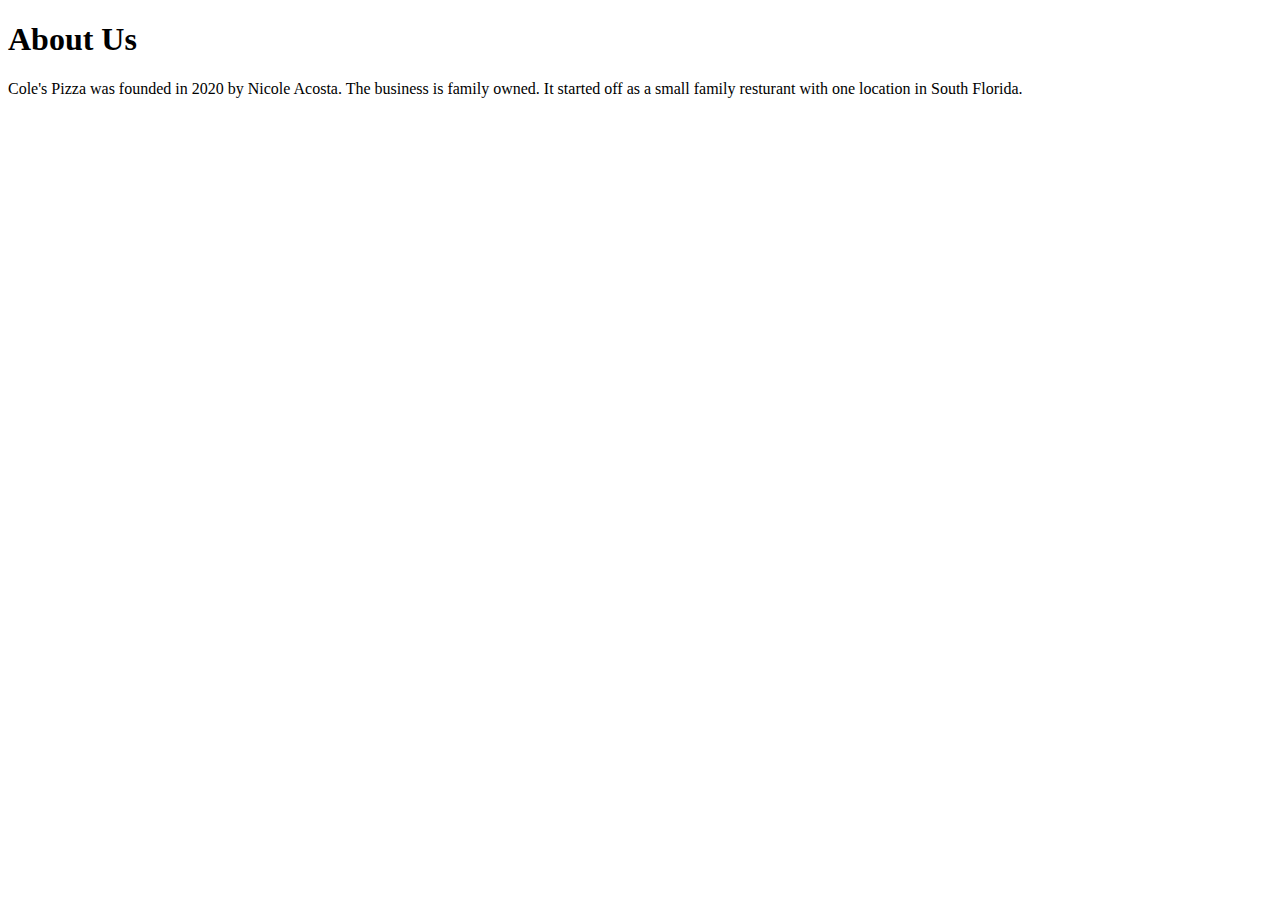
==== about.html @ 98f83d1d "Order Form Week3" ====
<!DOCTYPE html>
<html>
<head>
<title>Document title</title>
<meta charset='utf-8'>
<meta name='description' content='Description of document content'>
</head>
<h1>About Us</h1>
<p>Cole's Pizza was founded in 2020 by Nicole Acosta.
    The business is family owned. It started off as a small family resturant with one location in South Florida. 
</p>
</html>
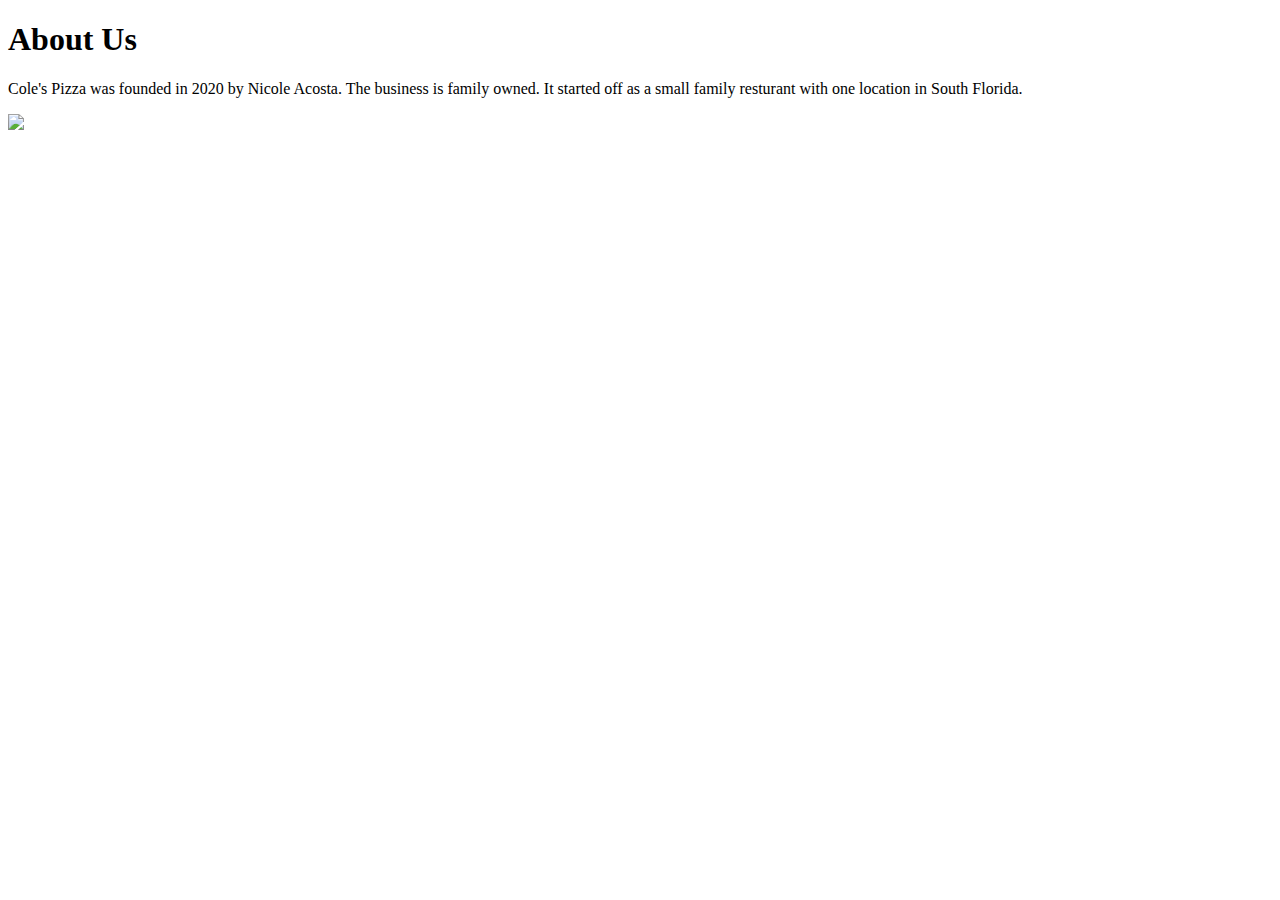
==== commit 0fc20263: "update" ====
--- a/about.html
+++ b/about.html
@@ -9,4 +9,5 @@
 <p>Cole's Pizza was founded in 2020 by Nicole Acosta.
     The business is family owned. It started off as a small family resturant with one location in South Florida. 
 </p>
+<img src="https://www.creativefabrica.com/wp-content/uploads/2020/02/11/Food-Logo-Graphics-1-71-580x386.jpg">
 </html>